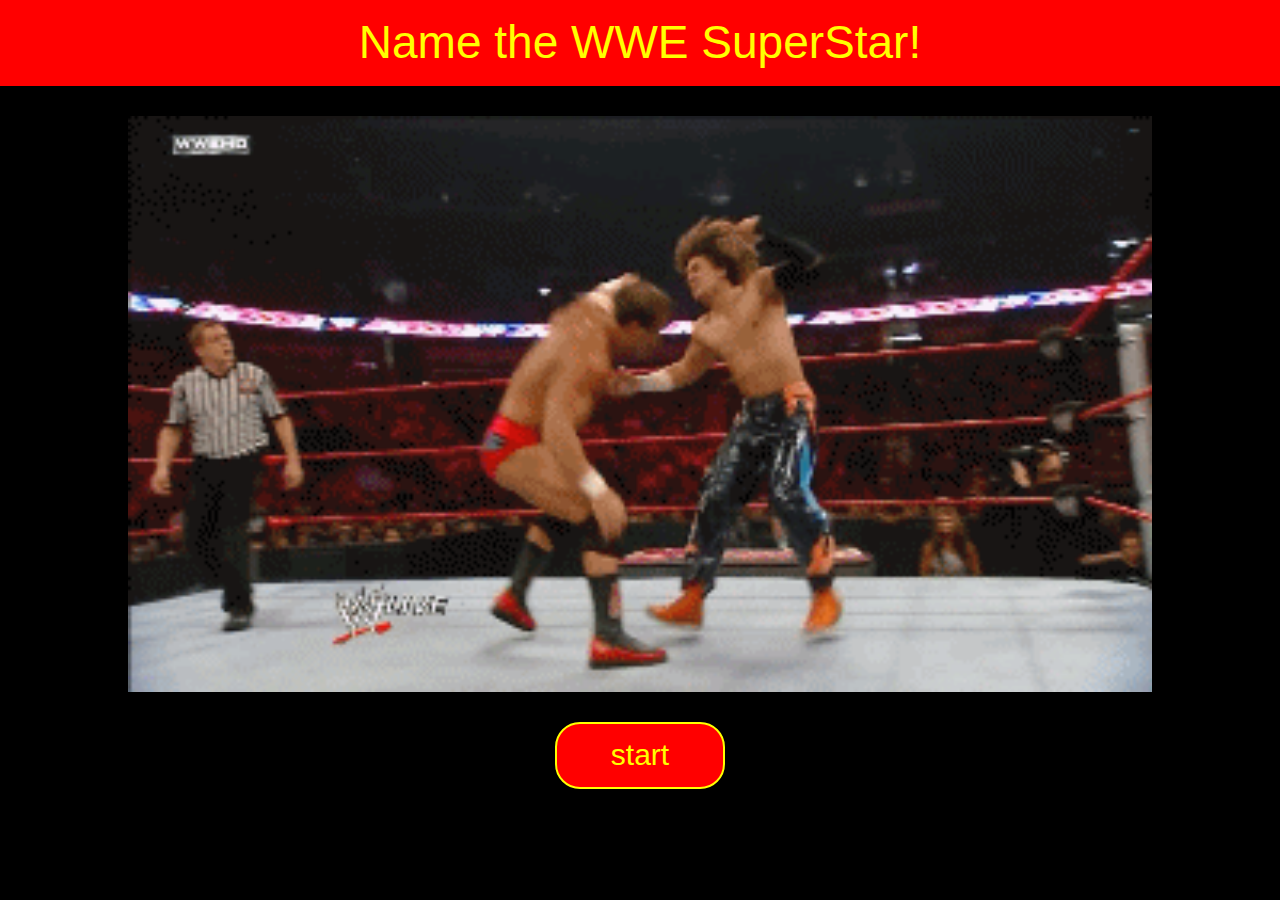
==== index.html @ b9dbeb14 "adding css to screens" ====
<!doctype html>
<html>
<head>
    <title>wwe Quiz</title>
    <meta charset='utf-8'>
    <meta http-equiv='X-UA-Compatible' content='IE=edge'>
    <meta name='viewport' content='width=device-width, initial-scale=1'>
    <link rel='stylesheet' href='https://maxcdn.bootstrapcdn.com/bootstrap/3.3.7/css/bootstrap.min.css' integrity='sha384-BVYiiSIFeK1dGmJRAkycuHAHRg32OmUcww7on3RYdg4Va+PmSTsz/K68vbdEjh4u' crossorigin='anonymous'>
    <link rel='stylesheet' href='https://maxcdn.bootstrapcdn.com/bootstrap/3.3.7/css/bootstrap-theme.min.css' integrity='sha384-rHyoN1iRsVXV4nD0JutlnGaslCJuC7uwjduW9SVrLvRYooPp2bWYgmgJQIXwl/Sp' crossorigin='anonymous'>
    <link rel='stylesheet' href='assets/css/style.css'>
</head>
<body>

    <div class="welcome">
        <div class="row">
            <div class="col-xs-12 text-center">
                <div class="welcome-title-area text-center">
                    <div class="welcome-title text-center">Name the WWE SuperStar!</div>
                 </div>
            </div>
        </div>

        <div class="row">
            <div class="col-xs-12 text-center">
                <div class="welcome-image-area text-center">
                    <img class="welcome-image text-center" src="assets/images/gif/Scoop_Slam.gif">
                </div>
                    <button class="start text-center">start</button>
            </div>
        </div>
    </div>

    <!-- game screen  -->

    <div class="game">
        <div class="row">
            <div class="col-xs-12 text-center">
                <div class="game-title-area text-center">
                    <div class="game-title text-center">Who is this??</div>
                    </div>
            </div>
        </div>

        <div class="row">
            <div class="col-xs-12 text-center">
                <div class="game-image-area text-center">
                        <img class="show-image text-center" src="">
                </div>
                <div class="show-choices text-center"></div>
            </div>
        </div>
    </div>

    <!-- correct screen  -->

    <div class="correct-answer">
        <div class="row">
            <div class="col-xs-12 text-center">
                <div class="correct-title-area text-center">
                    <div class="correct-title text-center">Write correct/incorrect here</div>
                    </div>
            </div>
        </div>

        <div class="correct-answer">
            <div class="col-xs-12 text-center">
                <div class="correct-image-area text-center">
                    <img class="show-image-again" src="">
                </div>
                <div class="show-name text-center"></div>
            </div>
        </div>
    </div>

    <!-- transition screen  -->

    <div class="transition">
        <div class="row">
            <div class="col-xs-12 text-center">
                <div class="transition-title text-center">Get Ready bro!!!!</div>
            </div>
        </div>

        <div class="row">
            <div class="col-xs-12 text-center">
                <img class="transition-image text-center" src="">
            </div>
        </div>
    </div>

    <!-- results screen  -->

   

    
    


    <script src='https://ajax.googleapis.com/ajax/libs/jquery/1.12.4/jquery.min.js'></script>
    <script src='https://maxcdn.bootstrapcdn.com/bootstrap/3.3.7/js/bootstrap.min.js'></script>
    <script type='text/javascript' src='https://cdnjs.cloudflare.com/ajax/libs/jquery/3.2.1/jquery.min.js'></script>
    <script type='text/javascript' src='assets/javascript/main.js'></script>
</body>
</html>
---- assets/css/style.css ----
body {
    background: black;
}


.welcome-title-area {
    /* margin-top: 50px; */
    background: red;
    /* height: 80px; */
    width: 100%;
}

.welcome-title {
    font-size: 46px;
    color: yellow;
    padding: 10px;
}

.welcome-image-area {
    
    /* width: 80%; */
    /* height: auto; */
    margin-top: 30px;
    margin-bottom: 30px;

}

.welcome-image {
    width: 80%;
    height: auto;

}


.start {
    border: 2px solid yellow;
    padding: 10px;
    font-size: 30px;
    border-radius: 25px;
    width: 170px;
    color: yellow;
    background: red;
}

/* game screen  */

.game-title-area {
    /* margin-top: 50px; */
    background: red;
  
    width: 100%;
}

.game-title {
    font-size: 30px;
    color: yellow;
    padding: 5px;
}

.game-image-area {
    /* width: 80%;
    height: auto; */
    margin-top: 10px;
    margin-bottom: 10px;

}

.show-image {
    width: 80%;
    height: auto;
}

.show-choices {
    font-size: 30px;
    font-weight: bolder;
    color: yellow;
}


/* correct screen  */


.correct-title-area {
    /* margin-top: 50px; */
    background: red;
    /* height: 80px; */
    width: 100%;
}

.correct-title {
    font-size: 32px;
    color: yellow;
    padding: 10px;
}

.correct-image-area {
    
    /* width: 80%; */
    /* height: auto; */
    margin-top: 10px;
    margin-bottom: 10px;

}

.show-image-again {
    width: 80%;
    height: auto;

}

.show-name {
    color: yellow;
    font-size: 25px;
    font-weight: bold;
}

/* transtion screen  */

.transition-title {
    margin-top: 30px;
    color: yellow;
    font-size: 30px;
    font-weight: bold;

}

.transition-image {
    margin-top: 30px;
    width: 80%;
    height: auto;


}
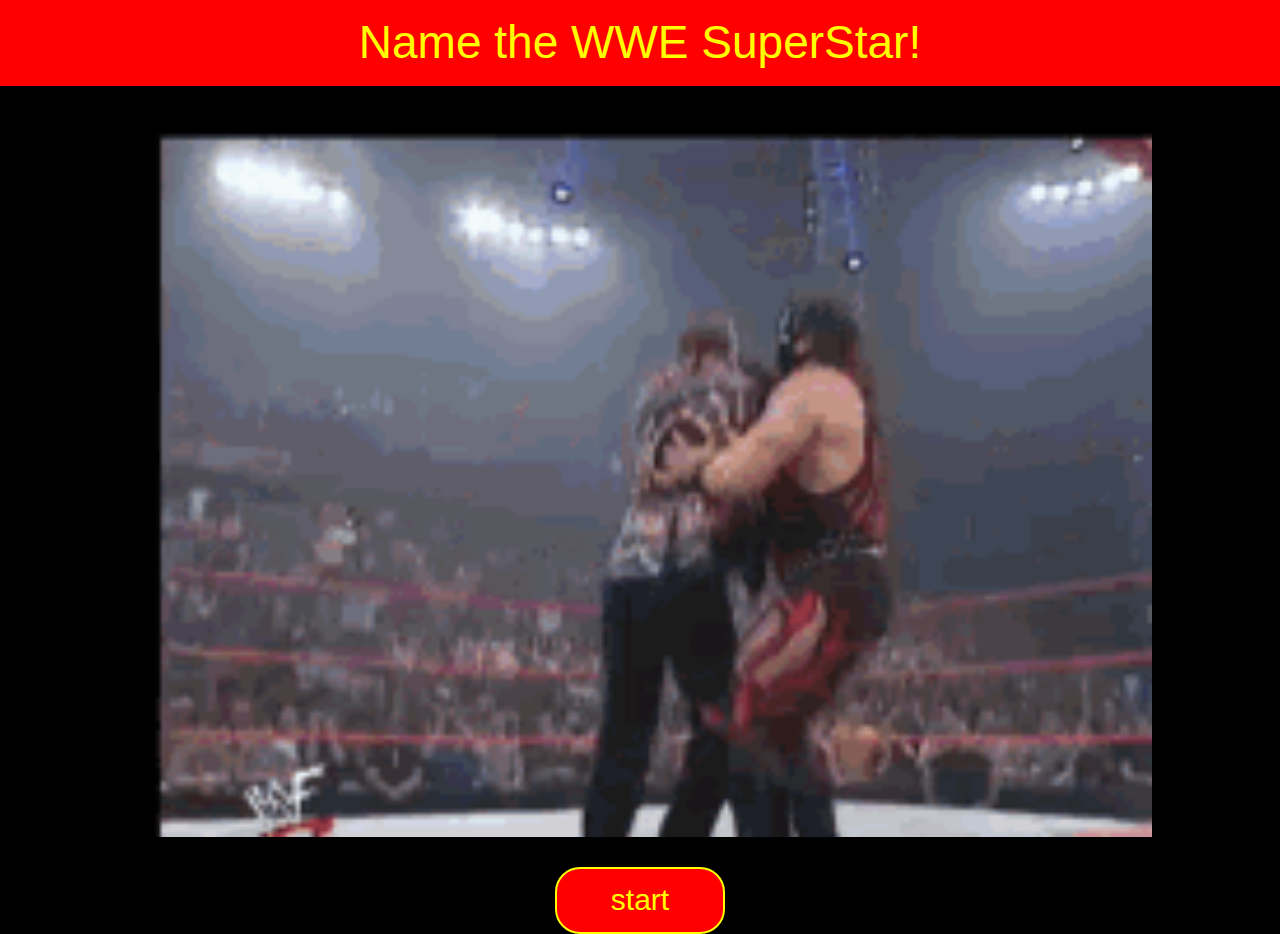
==== commit 0f0f7e4e: "working, gonna add reset button" ====
--- a/index.html
+++ b/index.html
@@ -23,7 +23,7 @@
         <div class="row">
             <div class="col-xs-12 text-center">
                 <div class="welcome-image-area text-center">
-                    <img class="welcome-image text-center" src="assets/images/gif/Scoop_Slam.gif">
+                    <img class="welcome-image text-center" src="assets/images/transitions/kane_slam.gif">
                 </div>
                     <button class="start text-center">start</button>
             </div>
@@ -90,10 +90,31 @@
 
     <!-- results screen  -->
 
-   
+    <div class="results">
+        <div class="row">
+            <div class="col-xs-12 text-center">
+                <div class="results-title text-center">Good Game bro!!!!</div>
+                <div class="grade text-center"></div>
+            </div>
+        </div>
 
-    
-    
+        <div class="row">
+            <div class="col-xs-12 text-center">
+                <img class="results-image text-center" src="">
+            </div>
+        </div>
+
+        <div class="row">
+            <div class="col-xs-12 text-center">
+                <!-- <div class="correct-title text-center">Correct</div> -->
+                <div class="correct-line">Correct ......<span class="correct"></span></div>
+           
+            
+                <!-- <div class="incorrect-title text-center">Correct</div> -->
+                <div class="incorrect-line">Incorrect ......<span class="incorrect"></span></div>
+            </div>
+        </div>
+    </div>
 
 
     <script src='https://ajax.googleapis.com/ajax/libs/jquery/1.12.4/jquery.min.js'></script>
--- a/assets/css/style.css
+++ b/assets/css/style.css
@@ -112,7 +112,7 @@
 
 .show-name {
     color: yellow;
-    font-size: 25px;
+    font-size: 35px;
     font-weight: bold;
 }
 
@@ -134,3 +134,43 @@
 
 }
 
+/* results screen  */
+
+.results-title {
+    margin-top: 20px;
+    color: yellow;
+    font-size: 30px;
+    font-weight: bolder;
+
+}
+
+.grade {
+    margin-top: 10px;
+    color: red;
+    font-size: 30px;
+    font-weight: bold;
+}
+
+.loser {
+    font-size: 44px;
+    font-weight: bolder;
+
+}
+.correct-line,
+.correct {
+    padding: 3px;
+    color: yellow;
+    font-size: 25px;
+    font-weight: bold;
+    
+}
+
+.incorrect, 
+.incorrect-line {
+    margin-top: 5px;
+    padding: 3px;
+    color: yellow;
+    font-size: 25px;
+    font-weight: bold;
+   
+}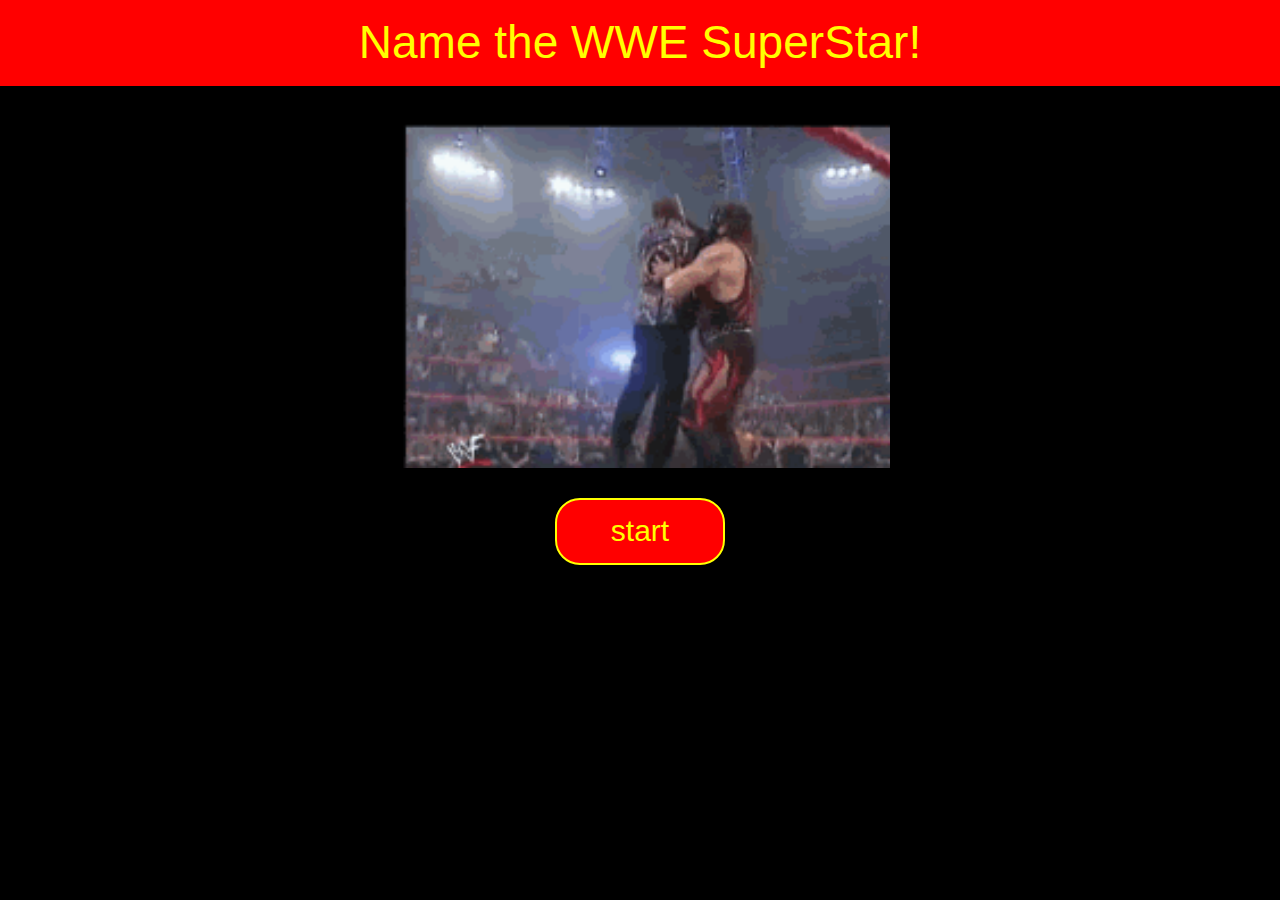
==== commit 741ec18b: "fixed the results display" ====
--- a/index.html
+++ b/index.html
@@ -21,7 +21,8 @@
         </div>
 
         <div class="row">
-            <div class="col-xs-12 text-center">
+            <div class="col-lg-3 text-center"></div>
+            <div class="col-xs-12 col-lg-6 text-center">
                 <div class="welcome-image-area text-center">
                     <img class="welcome-image text-center" src="assets/images/transitions/kane_slam.gif">
                 </div>
@@ -42,7 +43,8 @@
         </div>
 
         <div class="row">
-            <div class="col-xs-12 text-center">
+            <div class="col-lg-3 text-center"></div>
+                <div class="col-xs-12 col-lg-6 text-center">
                 <div class="game-image-area text-center">
                         <img class="show-image text-center" src="">
                 </div>
@@ -63,7 +65,8 @@
         </div>
 
         <div class="correct-answer">
-            <div class="col-xs-12 text-center">
+            <div class="col-lg-3 text-center"></div>
+                <div class="col-xs-12 col-lg-6 text-center">
                 <div class="correct-image-area text-center">
                     <img class="show-image-again" src="">
                 </div>
@@ -82,7 +85,8 @@
         </div>
 
         <div class="row">
-            <div class="col-xs-12 text-center">
+            <div class="col-lg-3 text-center"></div>
+                <div class="col-xs-12 col-lg-6 text-center">
                 <img class="transition-image text-center" src="">
             </div>
         </div>
@@ -106,12 +110,14 @@
 
         <div class="row">
             <div class="col-xs-12 text-center">
-                <!-- <div class="correct-title text-center">Correct</div> -->
-                <div class="correct-line">Correct ......<span class="correct"></span></div>
-           
-            
-                <!-- <div class="incorrect-title text-center">Correct</div> -->
-                <div class="incorrect-line">Incorrect ......<span class="incorrect"></span></div>
+                <div class="correct-line"><span class="correct"></span></div>
+                <div class="incorrect-line"><span class="incorrect"></span></div>
+            </div>
+        </div>
+
+        <div class="row">
+            <div class="col-xs-12 text-center">
+                <button class="reset-button">Play Again?</button>
             </div>
         </div>
     </div>
@@ -120,6 +126,6 @@
     <script src='https://ajax.googleapis.com/ajax/libs/jquery/1.12.4/jquery.min.js'></script>
     <script src='https://maxcdn.bootstrapcdn.com/bootstrap/3.3.7/js/bootstrap.min.js'></script>
     <script type='text/javascript' src='https://cdnjs.cloudflare.com/ajax/libs/jquery/3.2.1/jquery.min.js'></script>
-    <script type='text/javascript' src='assets/javascript/main.js'></script>
+    <script type='text/javascript' src='assets/javascript/practice.js'></script>
 </body>
 </html>--- a/assets/css/style.css
+++ b/assets/css/style.css
@@ -68,8 +68,8 @@
 }
 
 .show-image {
-    width: 80%;
-    height: auto;
+    max-width: 80%;
+    max-height:480px;
 }
 
 .show-choices {
@@ -84,7 +84,7 @@
 
 .correct-title-area {
     /* margin-top: 50px; */
-    background: red;
+    /* background: red; */
     /* height: 80px; */
     width: 100%;
 }
@@ -93,6 +93,7 @@
     font-size: 32px;
     color: yellow;
     padding: 10px;
+    font-weight: bold;
 }
 
 .correct-image-area {
@@ -105,8 +106,8 @@
 }
 
 .show-image-again {
-    width: 80%;
-    height: auto;
+    max-width: 80%;
+    max-height: 480px;
 
 }
 
@@ -128,8 +129,8 @@
 
 .transition-image {
     margin-top: 30px;
-    width: 80%;
-    height: auto;
+    max-width: 80%;
+    max-height: 480px;
 
 
 }
@@ -173,4 +174,15 @@
     font-size: 25px;
     font-weight: bold;
    
+}
+
+.reset-button {
+    margin-top: 15px;
+    border: 2px solid yellow;
+    padding: 10px;
+    font-size: 30px;
+    border-radius: 25px;
+    width: 170px;
+    color: yellow;
+    background: red;
 }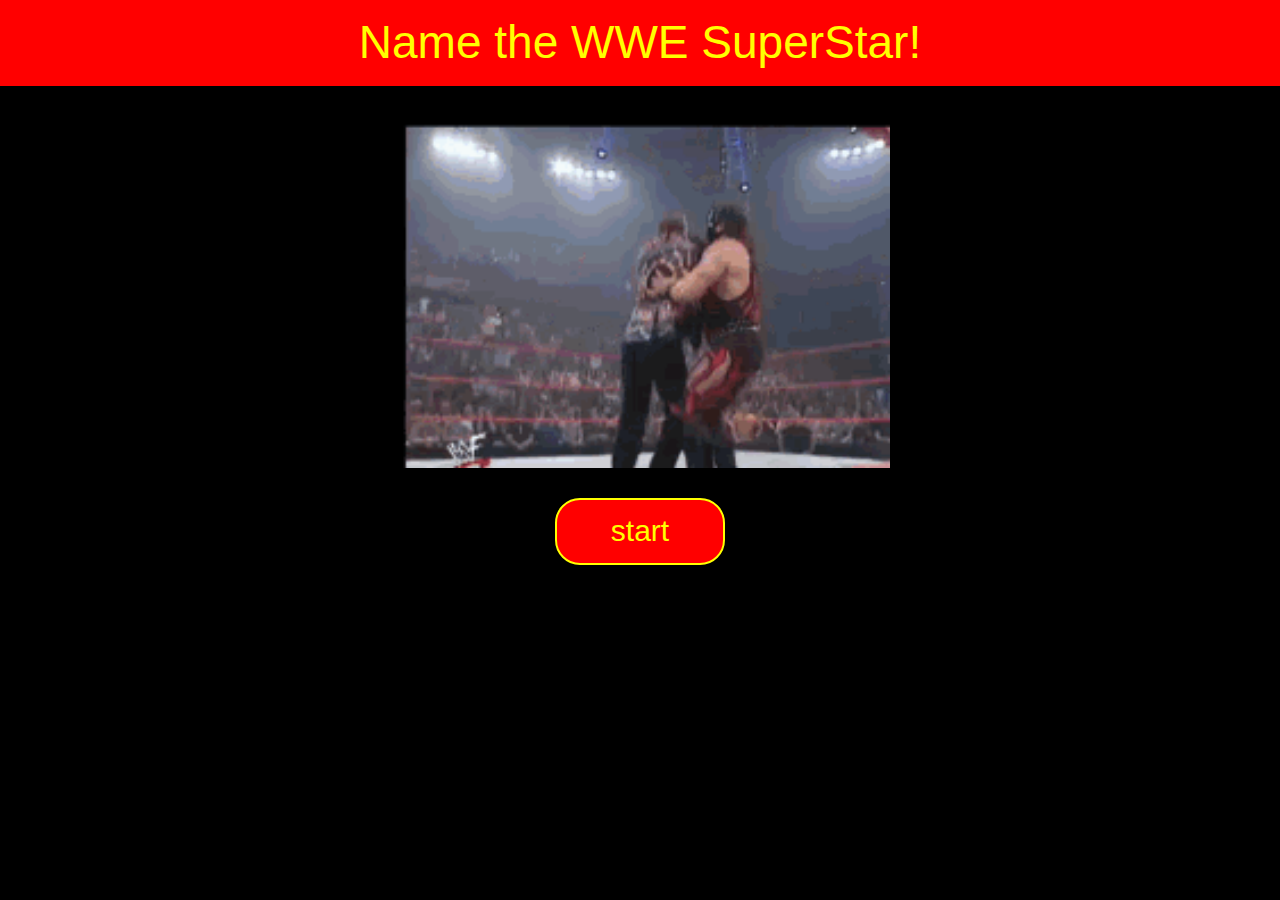
==== commit c9043ccf: "linked main.js to html" ====
--- a/index.html
+++ b/index.html
@@ -126,6 +126,6 @@
     <script src='https://ajax.googleapis.com/ajax/libs/jquery/1.12.4/jquery.min.js'></script>
     <script src='https://maxcdn.bootstrapcdn.com/bootstrap/3.3.7/js/bootstrap.min.js'></script>
     <script type='text/javascript' src='https://cdnjs.cloudflare.com/ajax/libs/jquery/3.2.1/jquery.min.js'></script>
-    <script type='text/javascript' src='assets/javascript/practice.js'></script>
+    <script type='text/javascript' src='assets/javascript/main.js'></script>
 </body>
 </html>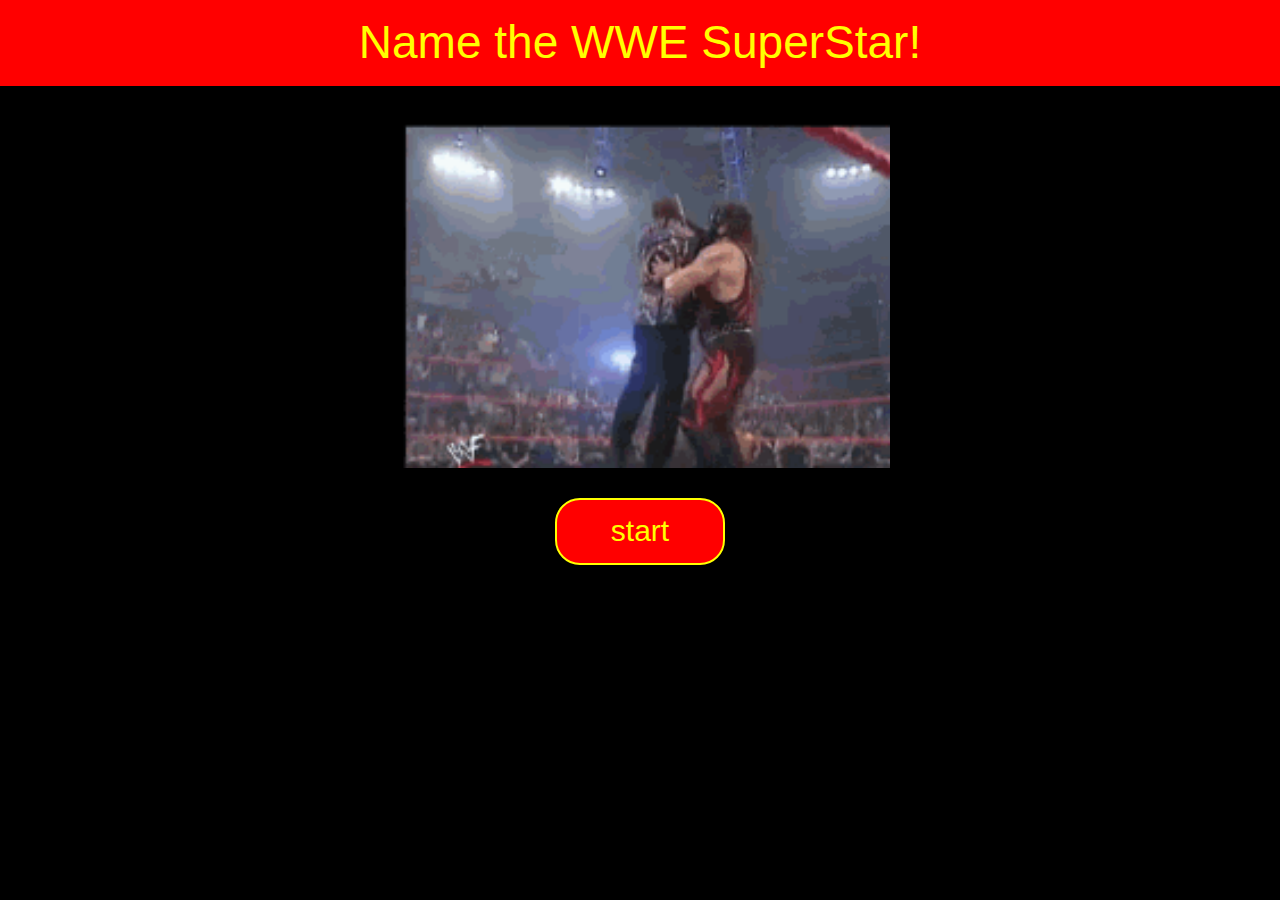
==== commit 4fe66027: "updated index.html and main.js" ====
--- a/index.html
+++ b/index.html
@@ -37,7 +37,7 @@
         <div class="row">
             <div class="col-xs-12 text-center">
                 <div class="game-title-area text-center">
-                    <div class="game-title text-center">Who is this??</div>
+                    <div class="game-title text-center">- <span class="timer">6</span> -  Who is this??  - <span class="timer">6</span> - </div>
                     </div>
             </div>
         </div>
@@ -73,7 +73,24 @@
                 <div class="show-name text-center"></div>
             </div>
         </div>
+        
+   
+        <div class="row">
+            <div class="col-xs-1 col-lg-0"></div>
+            <div class="col-xs-10 col-lg-12 text-center">
+                <div class="container">
+                    <div class="progress text-center">
+                        <div class="progress-bar" role="progressbar" aria-valuenow="70" aria-valuemin="0" aria-valuemax="100" style="width:70%">
+                            70% Completed
+                        </div>
+                    </div>
+            </div>
+            </div>
+        </div>
+      
     </div>
+
+    
 
     <!-- transition screen  -->
 
@@ -90,6 +107,20 @@
                 <img class="transition-image text-center" src="">
             </div>
         </div>
+
+        <div class="row">
+            <div class="col-xs-1 col-lg-0"></div>
+            <div class="col-xs-10 col-lg-12 text-center">
+                <div class="container">
+                <div class="progress text-center">
+                    <div class="progress-bar" role="progressbar" aria-valuenow="70" aria-valuemin="0" aria-valuemax="100" style="width:70%">
+                        70% Completed
+                    </div>
+                </div>
+            </div>
+            </div>
+        </div>
+
     </div>
 
     <!-- results screen  -->
@@ -126,6 +157,6 @@
     <script src='https://ajax.googleapis.com/ajax/libs/jquery/1.12.4/jquery.min.js'></script>
     <script src='https://maxcdn.bootstrapcdn.com/bootstrap/3.3.7/js/bootstrap.min.js'></script>
     <script type='text/javascript' src='https://cdnjs.cloudflare.com/ajax/libs/jquery/3.2.1/jquery.min.js'></script>
-    <script type='text/javascript' src='assets/javascript/main.js'></script>
+    <script type='text/javascript' src='assets/javascript/practice.js'></script>
 </body>
 </html>--- a/assets/css/style.css
+++ b/assets/css/style.css
@@ -6,9 +6,7 @@
 
 
 .welcome-title-area {
-    /* margin-top: 50px; */
-    background: red;
-    /* height: 80px; */
+    background: red;
     width: 100%;
 }
 
@@ -19,9 +17,6 @@
 }
 
 .welcome-image-area {
-    
-    /* width: 80%; */
-    /* height: auto; */
     margin-top: 30px;
     margin-bottom: 30px;
 
@@ -47,7 +42,7 @@
 /* game screen  */
 
 .game-title-area {
-    /* margin-top: 50px; */
+    
     background: red;
   
     width: 100%;
@@ -60,8 +55,6 @@
 }
 
 .game-image-area {
-    /* width: 80%;
-    height: auto; */
     margin-top: 10px;
     margin-bottom: 10px;
 
@@ -78,14 +71,40 @@
     color: yellow;
 }
 
+/* progress bar  */
+
+.progress-title {
+    color:yellow;
+    font-size: bold;
+    position: fixed;
+    bottom: 90px;
+    margin-left: auto;
+    margin-right: auto;
+}
+
+.progress {
+   
+    height: 30px;
+    position: fixed;
+    width: 70%;
+    bottom: 20px;
+    color: black;
+    font-weight: bold;
+    
+}
+
+.progress-bar {
+    padding: 7px;
+    font-size: 15px;
+    color: black;
+    font-weight: bold;
+    
+}
 
 /* correct screen  */
 
 
 .correct-title-area {
-    /* margin-top: 50px; */
-    /* background: red; */
-    /* height: 80px; */
     width: 100%;
 }
 
@@ -97,9 +116,6 @@
 }
 
 .correct-image-area {
-    
-    /* width: 80%; */
-    /* height: auto; */
     margin-top: 10px;
     margin-bottom: 10px;
 
@@ -131,8 +147,6 @@
     margin-top: 30px;
     max-width: 80%;
     max-height: 480px;
-
-
 }
 
 /* results screen  */
@@ -185,4 +199,33 @@
     width: 170px;
     color: yellow;
     background: red;
-}+}
+
+
+
+@media screen and (max-width: 600px) {
+    
+    .progress {
+        margin-left: auto;
+        margin-right: auto;
+         height: 30px;
+         position: fixed;
+         width: 70%;
+         bottom: 20px;
+         
+     }
+     
+     .progress-bar {
+         padding: 8px;
+         font-size: 14px;
+         
+     }
+
+     .progress-title {
+        color:yellow;
+        font-size: bold;
+        margin-top: 100px;
+    }
+  }
+
+  